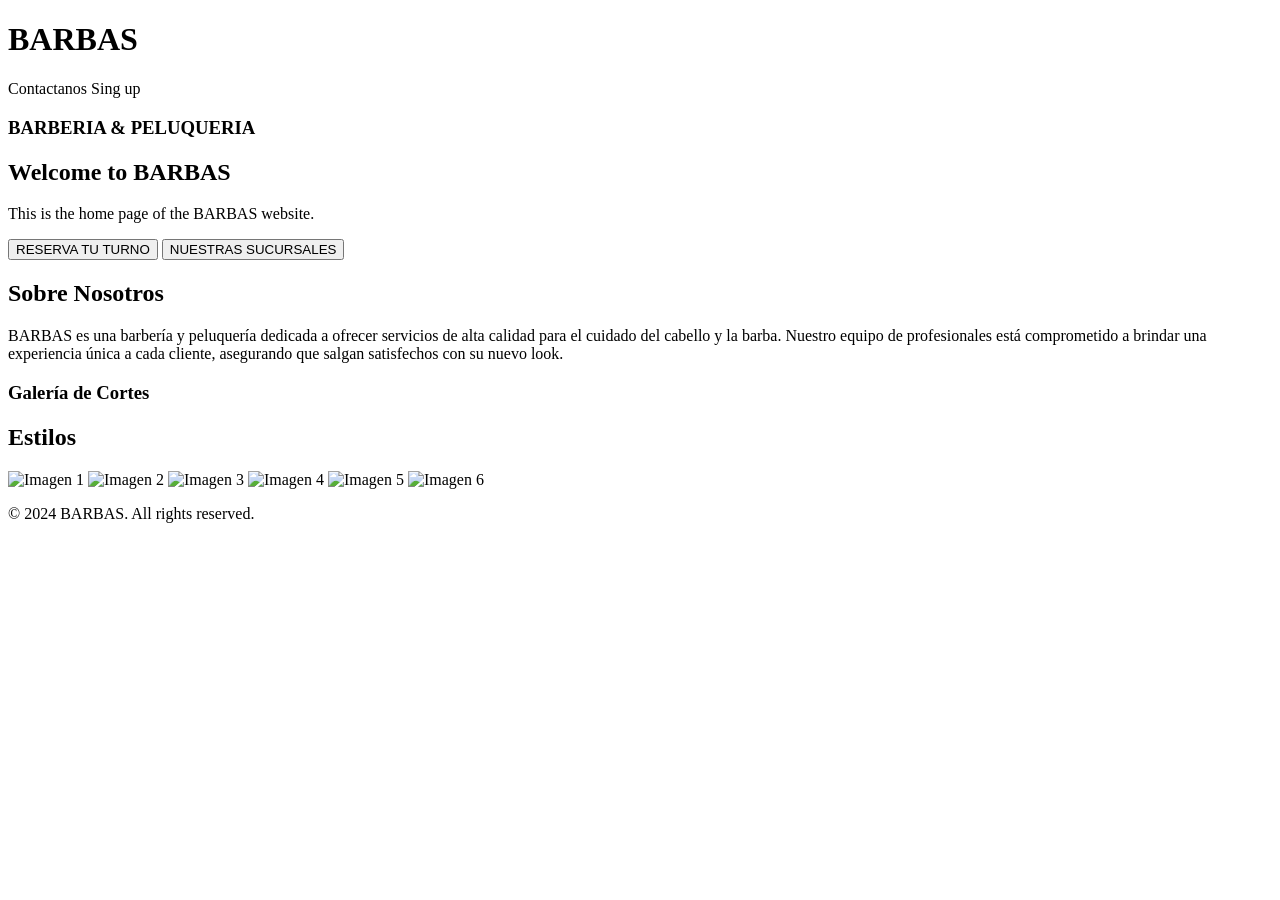
==== HTML/index.html @ 5a70bc3d "see" ====
<!DOCTYPE html>
<html>
    <head>

    </head>

    <body>

        <header>
            <h1>BARBAS</h1>
            <nav>
                <a id="contactanos">Contactanos</a>
                <a id="singup">Sing up</a>
            </nav>    
        </header>

        <main>

            <section id="hero">
                <h3>BARBERIA & PELUQUERIA</h3>
                <h2>Welcome to BARBAS</h2>
                <p>This is the home page of the BARBAS website.</p>
                <div id="actions">
                    <button id="turnos">RESERVA TU TURNO</button>
                    <button id="sucursales">NUESTRAS SUCURSALES</button>
                </div>
            </section>

            <section id="sobreNosotros">
                <h2>Sobre Nosotros</h2>
                <p>BARBAS es una barbería y peluquería dedicada a ofrecer servicios
                    de alta calidad para el cuidado del cabello y la barba.
                    Nuestro equipo de profesionales está comprometido a brindar una
                    experiencia única a cada cliente, asegurando que salgan satisfechos
                    con su nuevo look.</p>
            </section>
            
            <section id="galeria">
                <h3>Galería de Cortes</h3>
                <h1>Estilos</h1>
                <div class="grid-container">
                    <img src="IMG-1.jpg" alt="Imagen 1"
                    data-info="Descripción de la imagen 1">
                    <img src="IMG-2.jpg" alt="Imagen 2"
                    data-info="Descripción de la imagen 2">
                    <img src="IMG-3.jpg" alt="Imagen 3"
                    data-info="Descripción de la imagen 3">
                    <img src="IMG-4.jpg" alt="Imagen 4"
                    data-info="Descripción de la imagen 4">
                    <img src="IMG-5.jpg" alt="Imagen 5"
                    data-info="Descripción de la imagen 5">
                    <img src="IMG-6.jpg" alt="Imagen 6"
                    data-info="Descripción de la imagen 6">
                </div>
            </section>

        </main>
        <footer>
            <p>&copy; 2024 BARBAS. All rights reserved.</p>
        </footer>
    </body>
</html>
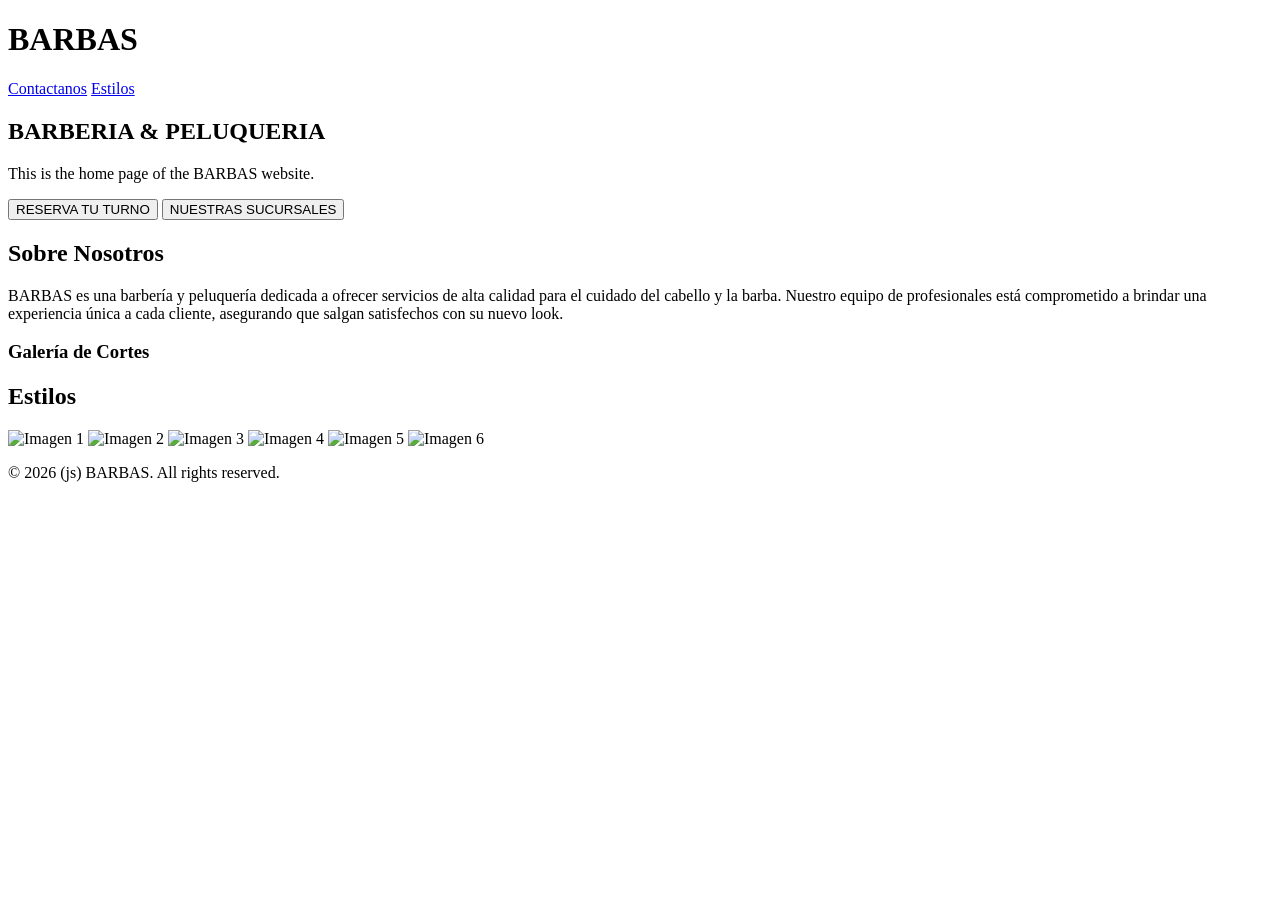
==== commit d62d6b4d: "Actualizar index.html" ====
--- a/HTML/index.html
+++ b/HTML/index.html
@@ -1,7 +1,23 @@
 <!DOCTYPE html>
 <html>
     <head>
+        <meta charset="UTF-8">
+        <meta name="viewport"
+        content="width=device-width,
+        initial-scale=1.0">
+        <title>Barbas - Barbería</title>
 
+        <!-- CSS -->
+        <link rel="stylesheet"
+        href="CSS/global.css">
+        <link rel="stylesheet"
+        href="CSS/header.css">
+        <link rel="stylesheet"
+        href="CSS/hero.css">
+        <link rel="stylesheet"
+        href="CSS/about.css">
+        <link rel="stylesheet"
+        href="CSS/galeria.css">
     </head>
 
     <body>
@@ -9,16 +25,15 @@
         <header>
             <h1>BARBAS</h1>
             <nav>
-                <a id="contactanos">Contactanos</a>
-                <a id="singup">Sing up</a>
+                <a class="enlaces" href="#sobreNosotros">Contactanos</a>
+                <a class="enlaces" href="#galeria">Estilos</a>
             </nav>    
         </header>
 
         <main>
 
             <section id="hero">
-                <h3>BARBERIA & PELUQUERIA</h3>
-                <h2>Welcome to BARBAS</h2>
+                <h1>BARBERIA & PELUQUERIA</h1>
                 <p>This is the home page of the BARBAS website.</p>
                 <div id="actions">
                     <button id="turnos">RESERVA TU TURNO</button>
@@ -38,7 +53,7 @@
             <section id="galeria">
                 <h3>Galería de Cortes</h3>
                 <h1>Estilos</h1>
-                <div class="grid-container">
+                <div class="gContainer">
                     <img src="IMG-1.jpg" alt="Imagen 1"
                     data-info="Descripción de la imagen 1">
                     <img src="IMG-2.jpg" alt="Imagen 2"
@@ -56,7 +71,8 @@
 
         </main>
         <footer>
-            <p>&copy; 2024 BARBAS. All rights reserved.</p>
+            <p>&copy; 2026 (js) BARBAS. All rights reserved.</p>
         </footer>
+        <script src="JS/galeria.js"></script>
     </body>
 </html>
